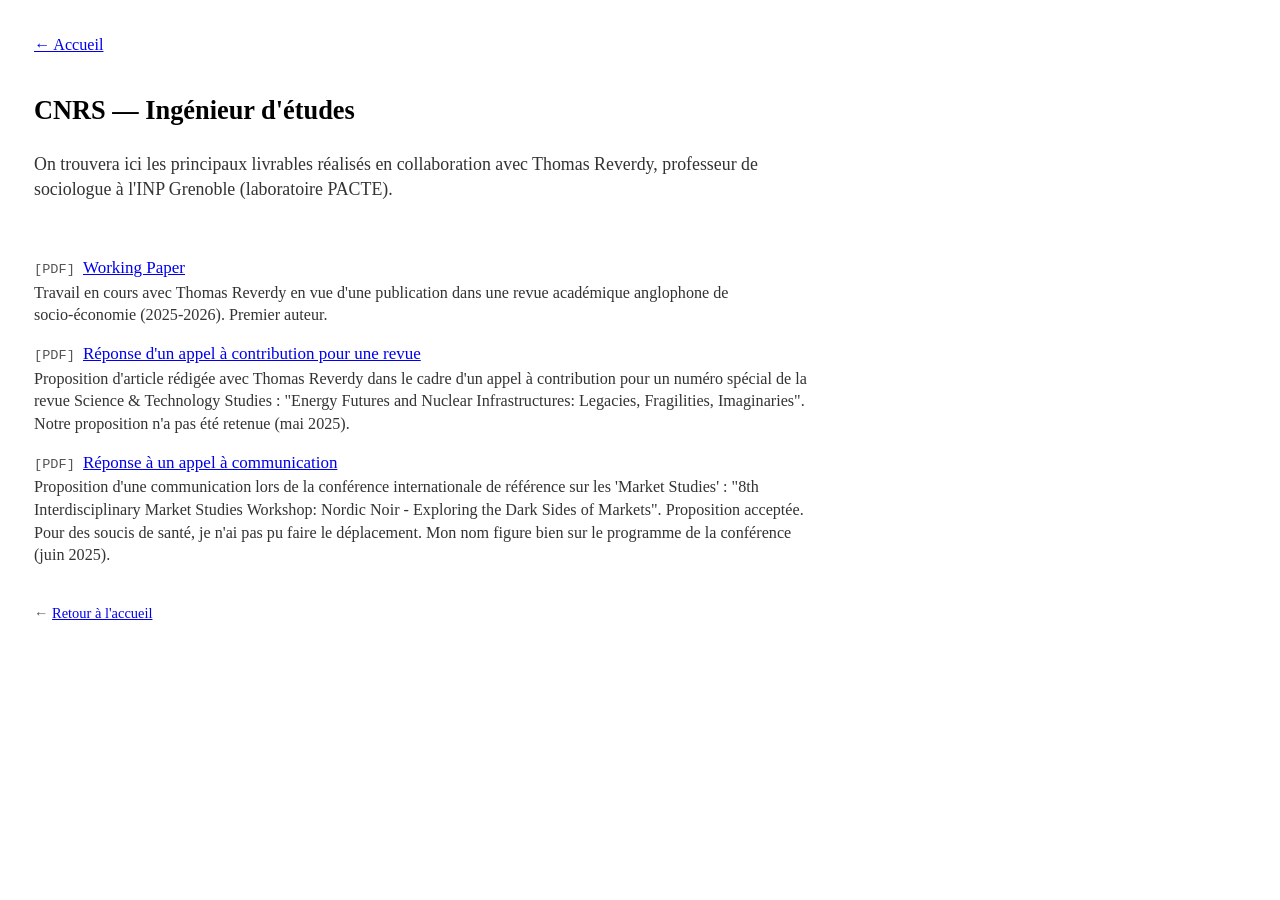
==== cnrs-ie/index.html @ 0bc39fee "Update index.html" ====
<!DOCTYPE html>
<html lang="fr">
<head>
  <meta charset="utf-8">
  <meta name="viewport" content="width=device-width, initial-scale=1">
  <meta name="robots" content="noindex, nofollow">
  <title>CNRS — Ingénieur d'études — Dossier</title>
  <link rel="stylesheet" href="../style.css">
</head>
<body>
  <nav class="back"><a href="../index.html">← Accueil</a></nav>

  <h1>CNRS — Ingénieur d'études</h1>
  <h2>On trouvera ici les principaux livrables réalisés en collaboration avec Thomas Reverdy, professeur de sociologue à l'INP Grenoble (laboratoire PACTE).</h2>
  <br>
  <br>
  <!-- Un <li> par projet. href = sous-dossier contenant un index.html (cf. ehess/n2o-carbone/). -->
  <ul class="tree">
    
    <li>
      <a class="tag">PDF</span><a class="doc" href="working-paper-market-studies.pdf">Working Paper</a><br> 
      <p class="caption">Travail en cours avec Thomas Reverdy en vue d'une publication dans une revue académique anglophone de socio-économie (2025-2026). Premier auteur. </p>
    </li>
    <li>
      <a class="tag">PDF</span><a class="doc" href="call-for-paper-STS-nuclear.pdf">Réponse d'un appel à contribution pour une revue</a><br> 
      <p class="caption">Proposition d'article rédigée avec Thomas Reverdy dans le cadre d'un appel à contribution pour un numéro spécial de la revue Science & Technology Studies : "Energy Futures and Nuclear Infrastructures: Legacies, Fragilities, Imaginaries". Notre proposition n'a pas été retenue (mai 2025).</p>
    </li>
    <li>
      <a class="tag">PDF</span><a class="doc" href="IMSW2025-reverdy-hanine.pdf">Réponse à un appel à communication</a><br> 
      <p class="caption">Proposition d'une communication lors de la conférence internationale de référence sur les 'Market Studies' : "8th Interdisciplinary Market Studies Workshop: Nordic Noir - Exploring the Dark Sides of Markets". Proposition acceptée. Pour des soucis de santé, je n'ai pas pu faire le déplacement. Mon nom figure bien sur le programme de la conférence (juin 2025).</p>
    </li>
  </ul>

  <footer>← <a href="../index.html">Retour à l'accueil</a></footer>
</body>
</html>
---- style.css ----
/* Dossier CNRS IE — feuille de style unique, façon page IMO.
   Times, fond blanc, liens classiques. Modifier ici change tout le site. */

body {
  max-width: 46em;
  margin: 2em 2em 5em;
  font-family: "Times New Roman", Times, serif;
  font-size: 17px;
  line-height: 1.4;
  color: #000;
  background: #fff;
}

a         { color: #0000ee; }
a:visited { color: #551a8b; }

h1 { font-size: 1.55em; font-weight: bold;   margin: 1.4em 0 .5em; }
h2 { font-size: 1.05em; font-weight: normal; color: #333; margin: 1.2em 0 .4em; }

hr { border: 0; border-top: 1px solid #999; margin: 1.4em 0; }

/* En-tête : photo à gauche, nom + titre à droite */
table.header { border-collapse: collapse; margin-bottom: 1em; }
table.header td { vertical-align: top; }
table.header td.photo { width: 1%; padding-right: 1em; }
table.header img { border: 1px solid #000; }
.name  { font-size: 1.3em; font-weight: bold; }
.title { font-weight: bold; }

.lead { margin: .6em 0 1.2em; }

nav.back { margin: 0 0 1.4em; font-size: .95em; }

ul.tree, ul.docs { list-style: none; padding: 0; margin: 0; }
ul.tree > li, ul.docs > li { margin: 0 0 .9em; }
ul.tree a.item, ul.docs a.doc { border: 0; }

.desc, .caption { margin: .1em 0 0; color: #333; font-size: .95em; }

.tag { font-family: "Courier New", monospace; font-size: .8em; color: #555; }
.tag::before { content: "["; }
.tag::after  { content: "] "; }

footer { margin-top: 2.5em; font-size: .85em; color: #555; }
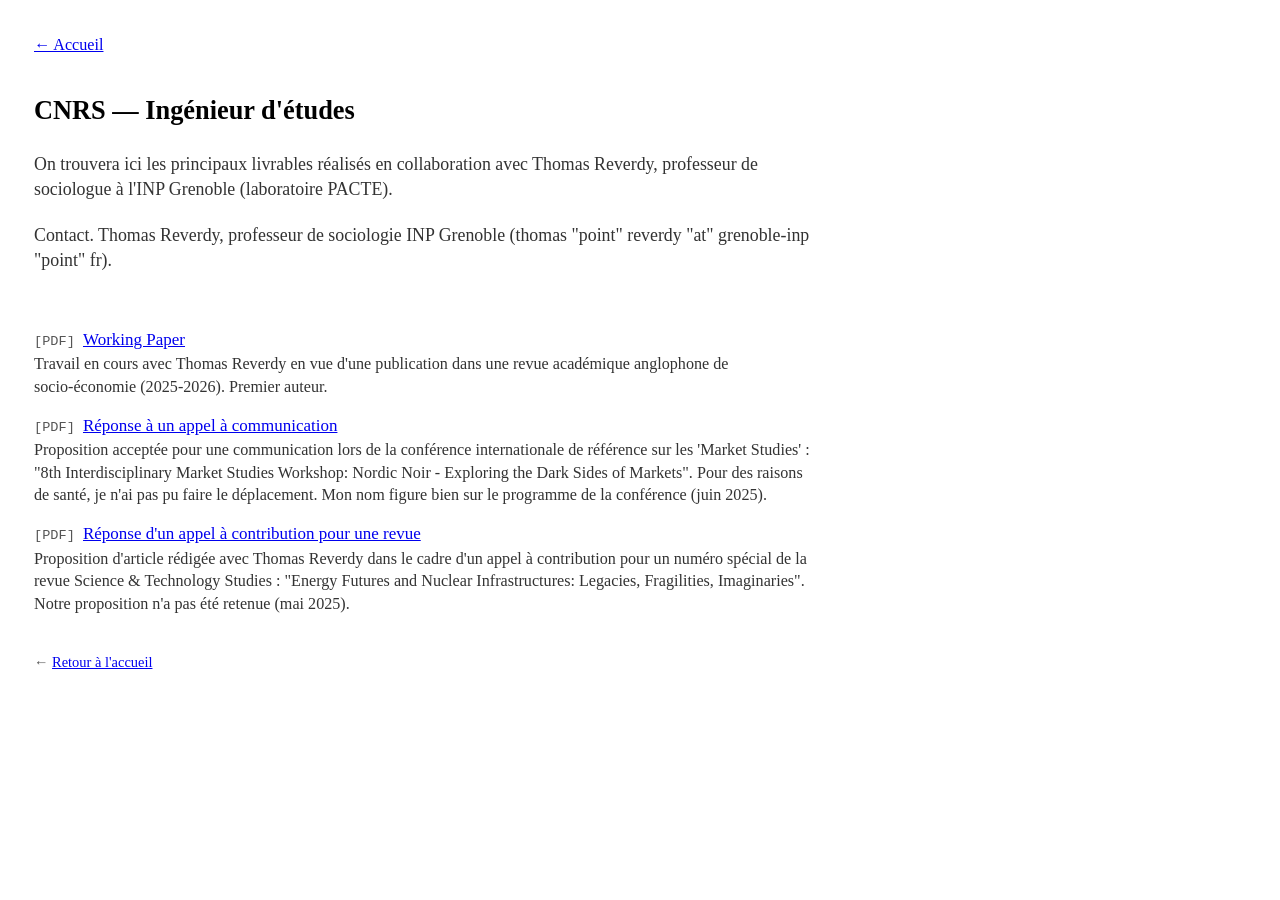
==== commit 0551c2d6: "Update index.html" ====
--- a/cnrs-ie/index.html
+++ b/cnrs-ie/index.html
@@ -12,6 +12,7 @@
 
   <h1>CNRS — Ingénieur d'études</h1>
   <h2>On trouvera ici les principaux livrables réalisés en collaboration avec Thomas Reverdy, professeur de sociologue à l'INP Grenoble (laboratoire PACTE).</h2>
+  <h2>Contact. Thomas Reverdy, professeur de sociologie INP Grenoble (thomas "point" reverdy "at" grenoble-inp "point" fr).</h2>
   <br>
   <br>
   <!-- Un <li> par projet. href = sous-dossier contenant un index.html (cf. ehess/n2o-carbone/). -->
@@ -22,13 +23,14 @@
       <p class="caption">Travail en cours avec Thomas Reverdy en vue d'une publication dans une revue académique anglophone de socio-économie (2025-2026). Premier auteur. </p>
     </li>
     <li>
+      <a class="tag">PDF</span><a class="doc" href="IMSW2025-reverdy-hanine.pdf">Réponse à un appel à communication</a><br> 
+      <p class="caption">Proposition acceptée pour une communication lors de la conférence internationale de référence sur les 'Market Studies' : "8th Interdisciplinary Market Studies Workshop: Nordic Noir - Exploring the Dark Sides of Markets". Pour des raisons de santé, je n'ai pas pu faire le déplacement. Mon nom figure bien sur le programme de la conférence (juin 2025).</p>
+    </li>
+    <li>
       <a class="tag">PDF</span><a class="doc" href="call-for-paper-STS-nuclear.pdf">Réponse d'un appel à contribution pour une revue</a><br> 
       <p class="caption">Proposition d'article rédigée avec Thomas Reverdy dans le cadre d'un appel à contribution pour un numéro spécial de la revue Science & Technology Studies : "Energy Futures and Nuclear Infrastructures: Legacies, Fragilities, Imaginaries". Notre proposition n'a pas été retenue (mai 2025).</p>
     </li>
-    <li>
-      <a class="tag">PDF</span><a class="doc" href="IMSW2025-reverdy-hanine.pdf">Réponse à un appel à communication</a><br> 
-      <p class="caption">Proposition d'une communication lors de la conférence internationale de référence sur les 'Market Studies' : "8th Interdisciplinary Market Studies Workshop: Nordic Noir - Exploring the Dark Sides of Markets". Proposition acceptée. Pour des soucis de santé, je n'ai pas pu faire le déplacement. Mon nom figure bien sur le programme de la conférence (juin 2025).</p>
-    </li>
+    
   </ul>
 
   <footer>← <a href="../index.html">Retour à l'accueil</a></footer>
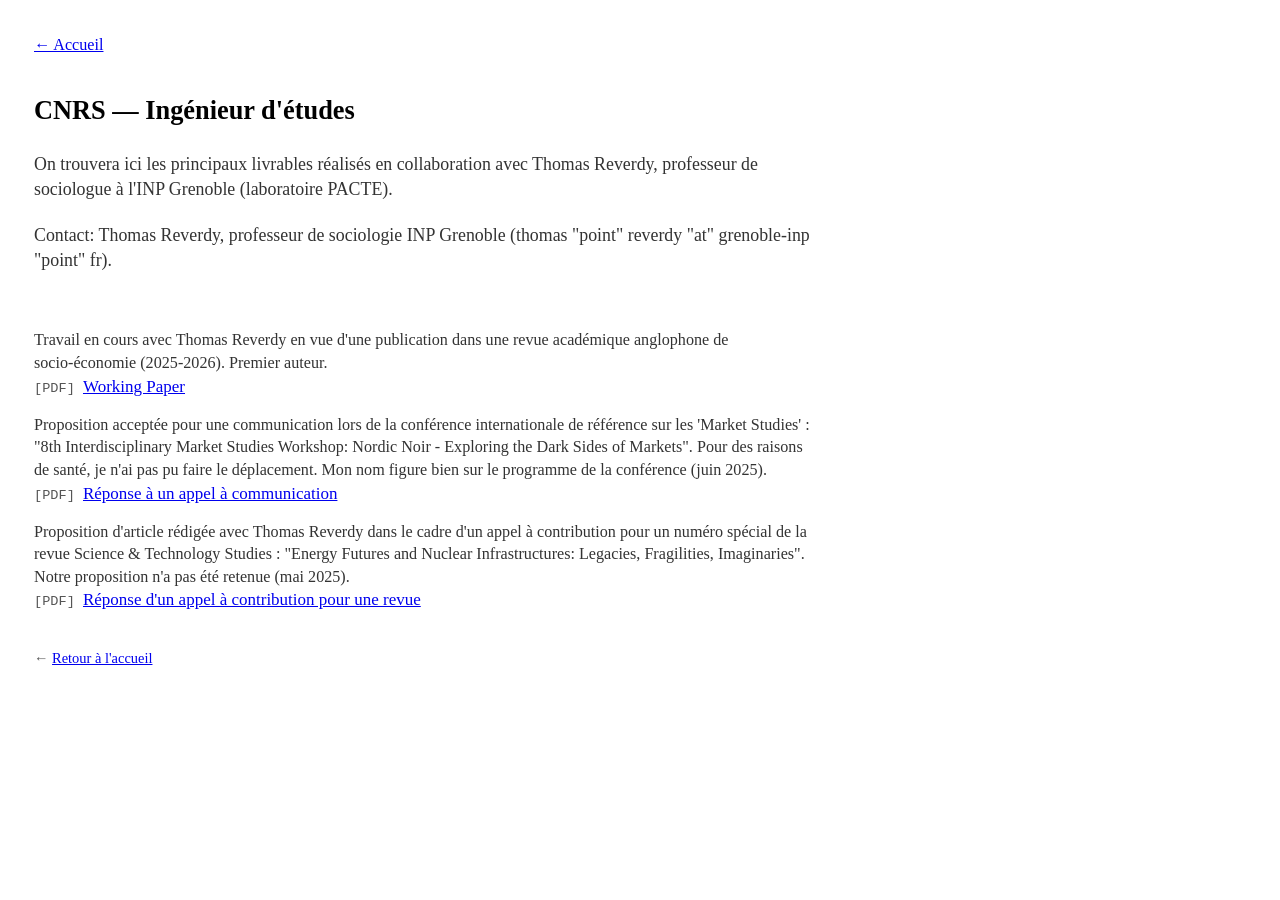
==== commit a96a7996: "Update index.html" ====
--- a/cnrs-ie/index.html
+++ b/cnrs-ie/index.html
@@ -12,23 +12,23 @@
 
   <h1>CNRS — Ingénieur d'études</h1>
   <h2>On trouvera ici les principaux livrables réalisés en collaboration avec Thomas Reverdy, professeur de sociologue à l'INP Grenoble (laboratoire PACTE).</h2>
-  <h2>Contact. Thomas Reverdy, professeur de sociologie INP Grenoble (thomas "point" reverdy "at" grenoble-inp "point" fr).</h2>
+  <h2>Contact: Thomas Reverdy, professeur de sociologie INP Grenoble (thomas "point" reverdy "at" grenoble-inp "point" fr).</h2>
   <br>
   <br>
   <!-- Un <li> par projet. href = sous-dossier contenant un index.html (cf. ehess/n2o-carbone/). -->
   <ul class="tree">
     
     <li>
+      <p class="caption">Travail en cours avec Thomas Reverdy en vue d'une publication dans une revue académique anglophone de socio-économie (2025-2026). Premier auteur. </p>
       <a class="tag">PDF</span><a class="doc" href="working-paper-market-studies.pdf">Working Paper</a><br> 
-      <p class="caption">Travail en cours avec Thomas Reverdy en vue d'une publication dans une revue académique anglophone de socio-économie (2025-2026). Premier auteur. </p>
     </li>
     <li>
+      <p class="caption">Proposition acceptée pour une communication lors de la conférence internationale de référence sur les 'Market Studies' : "8th Interdisciplinary Market Studies Workshop: Nordic Noir - Exploring the Dark Sides of Markets". Pour des raisons de santé, je n'ai pas pu faire le déplacement. Mon nom figure bien sur le programme de la conférence (juin 2025).</p>
       <a class="tag">PDF</span><a class="doc" href="IMSW2025-reverdy-hanine.pdf">Réponse à un appel à communication</a><br> 
-      <p class="caption">Proposition acceptée pour une communication lors de la conférence internationale de référence sur les 'Market Studies' : "8th Interdisciplinary Market Studies Workshop: Nordic Noir - Exploring the Dark Sides of Markets". Pour des raisons de santé, je n'ai pas pu faire le déplacement. Mon nom figure bien sur le programme de la conférence (juin 2025).</p>
     </li>
     <li>
+      <p class="caption">Proposition d'article rédigée avec Thomas Reverdy dans le cadre d'un appel à contribution pour un numéro spécial de la revue Science & Technology Studies : "Energy Futures and Nuclear Infrastructures: Legacies, Fragilities, Imaginaries". Notre proposition n'a pas été retenue (mai 2025).</p>
       <a class="tag">PDF</span><a class="doc" href="call-for-paper-STS-nuclear.pdf">Réponse d'un appel à contribution pour une revue</a><br> 
-      <p class="caption">Proposition d'article rédigée avec Thomas Reverdy dans le cadre d'un appel à contribution pour un numéro spécial de la revue Science & Technology Studies : "Energy Futures and Nuclear Infrastructures: Legacies, Fragilities, Imaginaries". Notre proposition n'a pas été retenue (mai 2025).</p>
     </li>
     
   </ul>
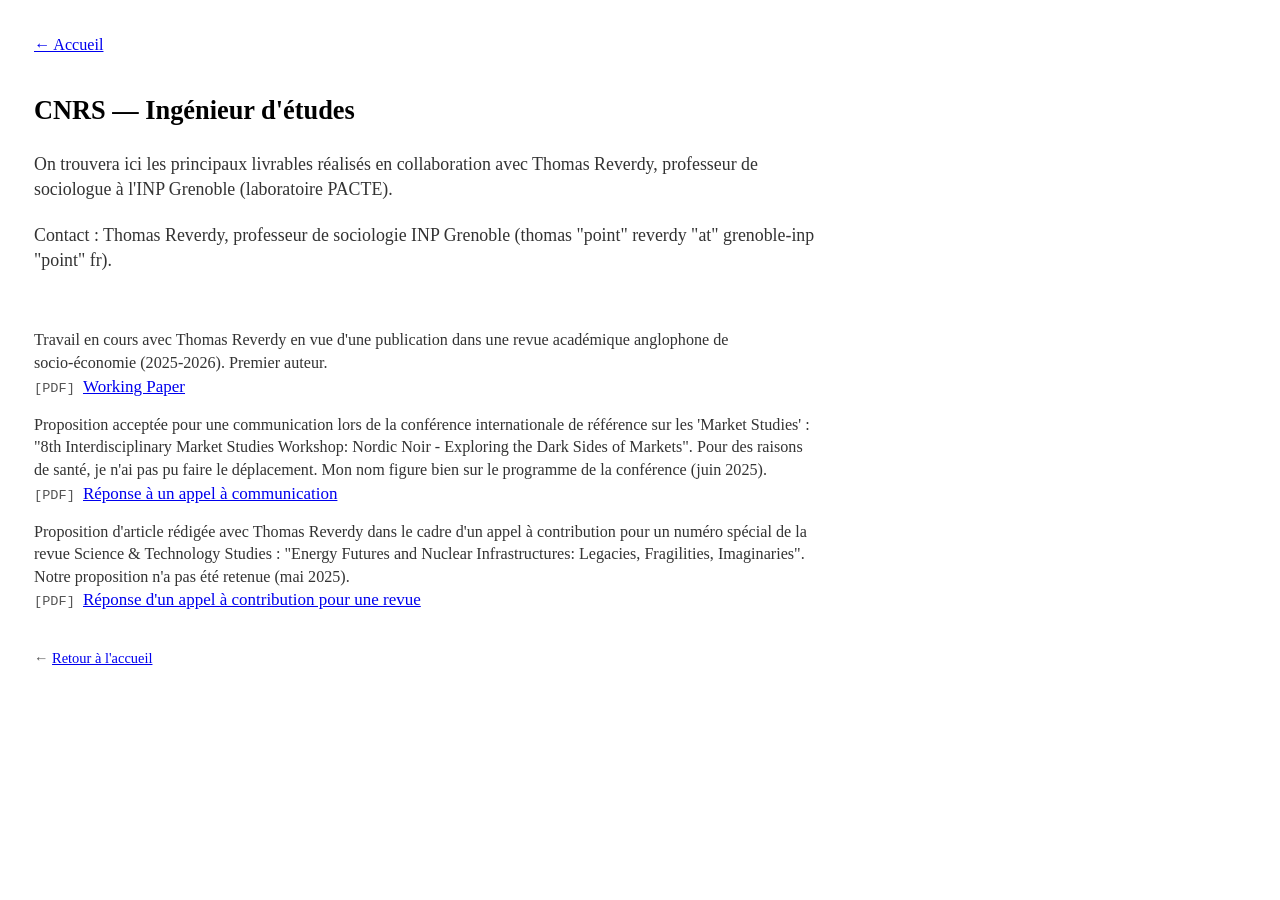
==== commit 442128cd: "Update index.html" ====
--- a/cnrs-ie/index.html
+++ b/cnrs-ie/index.html
@@ -12,7 +12,7 @@
 
   <h1>CNRS — Ingénieur d'études</h1>
   <h2>On trouvera ici les principaux livrables réalisés en collaboration avec Thomas Reverdy, professeur de sociologue à l'INP Grenoble (laboratoire PACTE).</h2>
-  <h2>Contact: Thomas Reverdy, professeur de sociologie INP Grenoble (thomas "point" reverdy "at" grenoble-inp "point" fr).</h2>
+  <h2>Contact : Thomas Reverdy, professeur de sociologie INP Grenoble (thomas "point" reverdy "at" grenoble-inp "point" fr).</h2>
   <br>
   <br>
   <!-- Un <li> par projet. href = sous-dossier contenant un index.html (cf. ehess/n2o-carbone/). -->
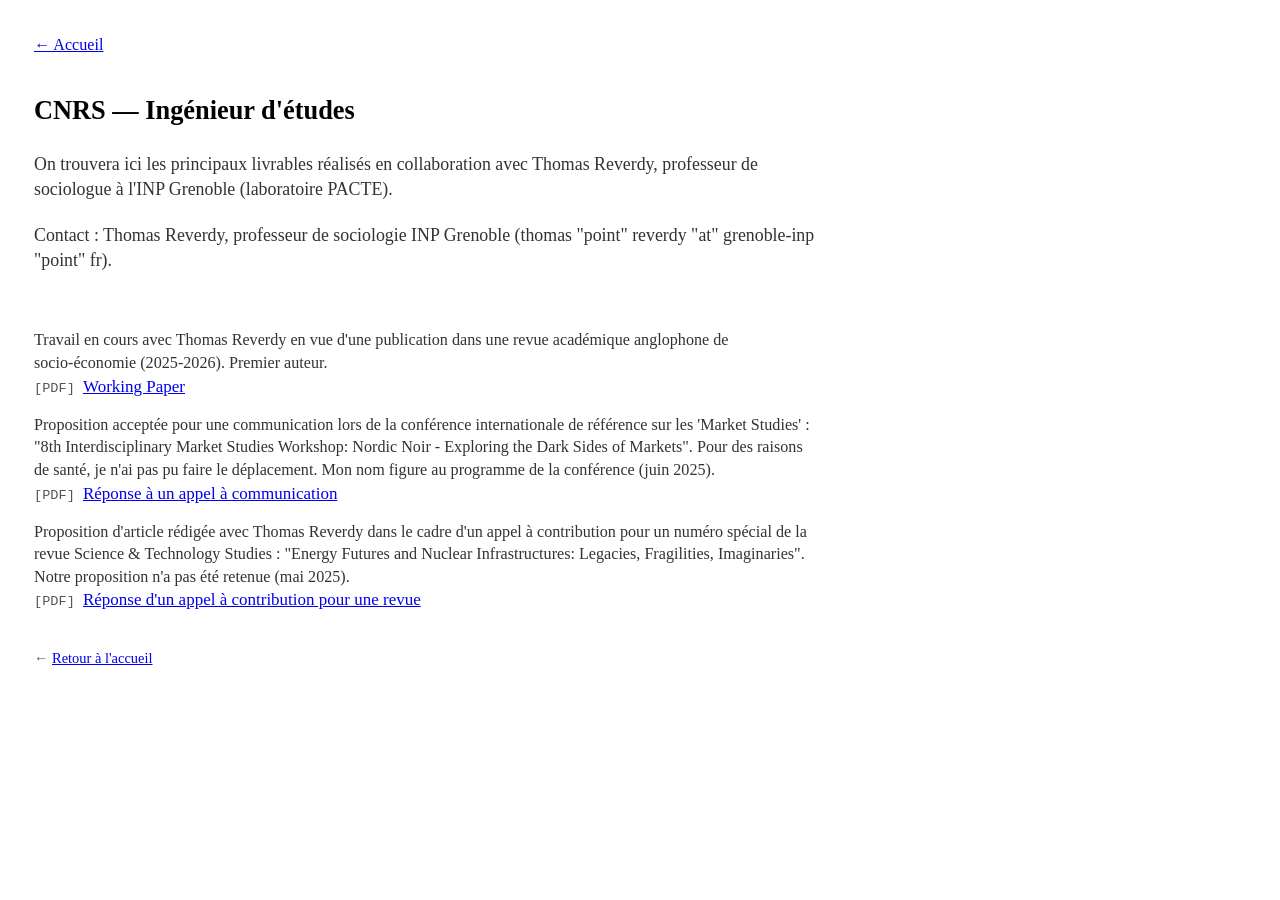
==== commit 534ab435: "Update index.html" ====
--- a/cnrs-ie/index.html
+++ b/cnrs-ie/index.html
@@ -23,7 +23,7 @@
       <a class="tag">PDF</span><a class="doc" href="working-paper-market-studies.pdf">Working Paper</a><br> 
     </li>
     <li>
-      <p class="caption">Proposition acceptée pour une communication lors de la conférence internationale de référence sur les 'Market Studies' : "8th Interdisciplinary Market Studies Workshop: Nordic Noir - Exploring the Dark Sides of Markets". Pour des raisons de santé, je n'ai pas pu faire le déplacement. Mon nom figure bien sur le programme de la conférence (juin 2025).</p>
+      <p class="caption">Proposition acceptée pour une communication lors de la conférence internationale de référence sur les 'Market Studies' : "8th Interdisciplinary Market Studies Workshop: Nordic Noir - Exploring the Dark Sides of Markets". Pour des raisons de santé, je n'ai pas pu faire le déplacement. Mon nom figure au programme de la conférence (juin 2025).</p>
       <a class="tag">PDF</span><a class="doc" href="IMSW2025-reverdy-hanine.pdf">Réponse à un appel à communication</a><br> 
     </li>
     <li>
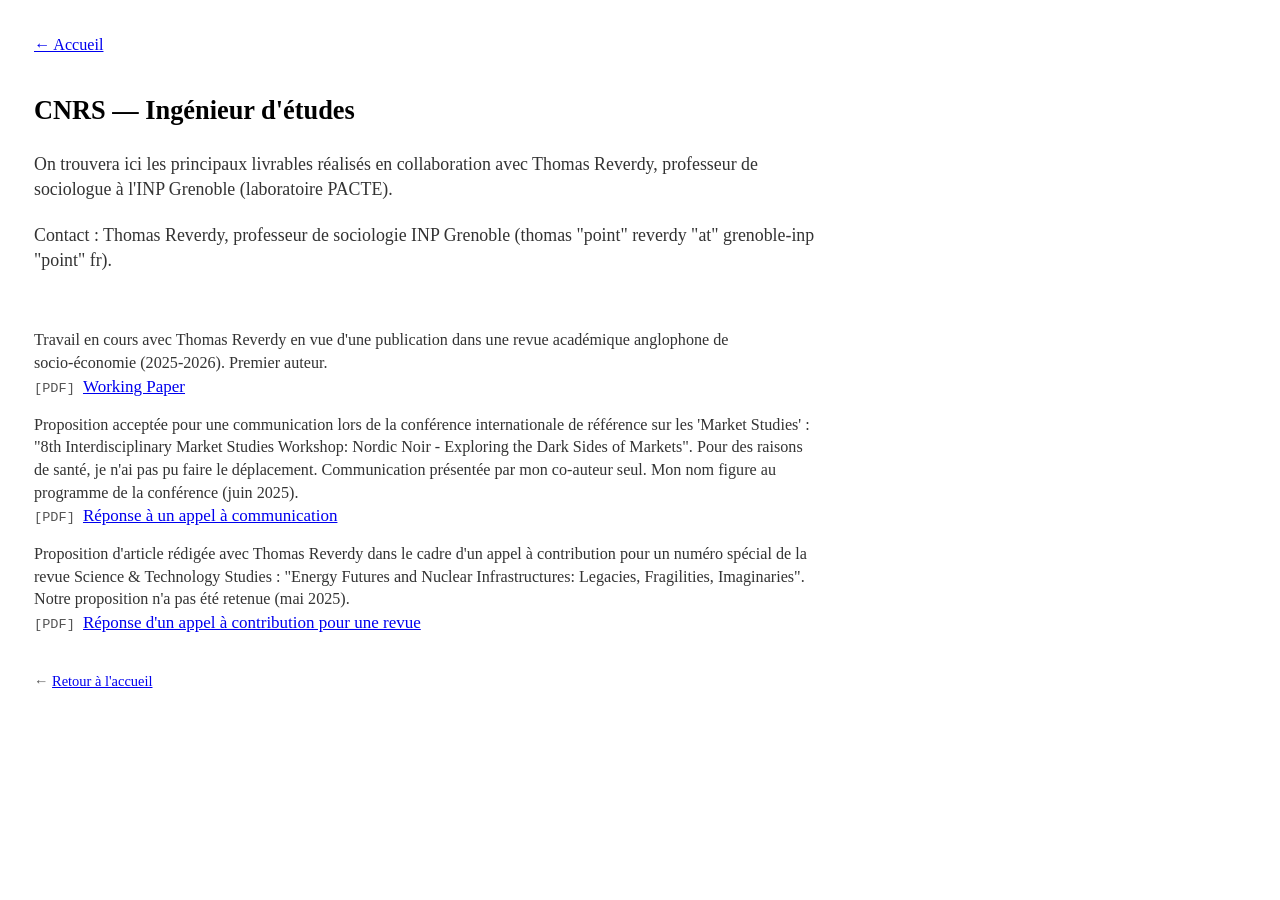
==== commit 0675feb1: "Update index.html" ====
--- a/cnrs-ie/index.html
+++ b/cnrs-ie/index.html
@@ -23,12 +23,12 @@
       <a class="tag">PDF</span><a class="doc" href="working-paper-market-studies.pdf">Working Paper</a><br> 
     </li>
     <li>
-      <p class="caption">Proposition acceptée pour une communication lors de la conférence internationale de référence sur les 'Market Studies' : "8th Interdisciplinary Market Studies Workshop: Nordic Noir - Exploring the Dark Sides of Markets". Pour des raisons de santé, je n'ai pas pu faire le déplacement. Mon nom figure au programme de la conférence (juin 2025).</p>
-      <a class="tag">PDF</span><a class="doc" href="IMSW2025-reverdy-hanine.pdf">Réponse à un appel à communication</a><br> 
+      <p class="caption">Proposition acceptée pour une communication lors de la conférence internationale de référence sur les 'Market Studies' : "8th Interdisciplinary Market Studies Workshop: Nordic Noir - Exploring the Dark Sides of Markets". Pour des raisons de santé, je n'ai pas pu faire le déplacement. Communication présentée par mon co-auteur seul. Mon nom figure au programme de la conférence (juin 2025).</p>
+      <a class="tag">PDF</span><a class="doc" href="imsw2025-reverdy-hanine.pdf">Réponse à un appel à communication</a><br> 
     </li>
     <li>
       <p class="caption">Proposition d'article rédigée avec Thomas Reverdy dans le cadre d'un appel à contribution pour un numéro spécial de la revue Science & Technology Studies : "Energy Futures and Nuclear Infrastructures: Legacies, Fragilities, Imaginaries". Notre proposition n'a pas été retenue (mai 2025).</p>
-      <a class="tag">PDF</span><a class="doc" href="call-for-paper-STS-nuclear.pdf">Réponse d'un appel à contribution pour une revue</a><br> 
+      <a class="tag">PDF</span><a class="doc" href="call-for-paper-sts-nuclear.pdf">Réponse d'un appel à contribution pour une revue</a><br> 
     </li>
     
   </ul>
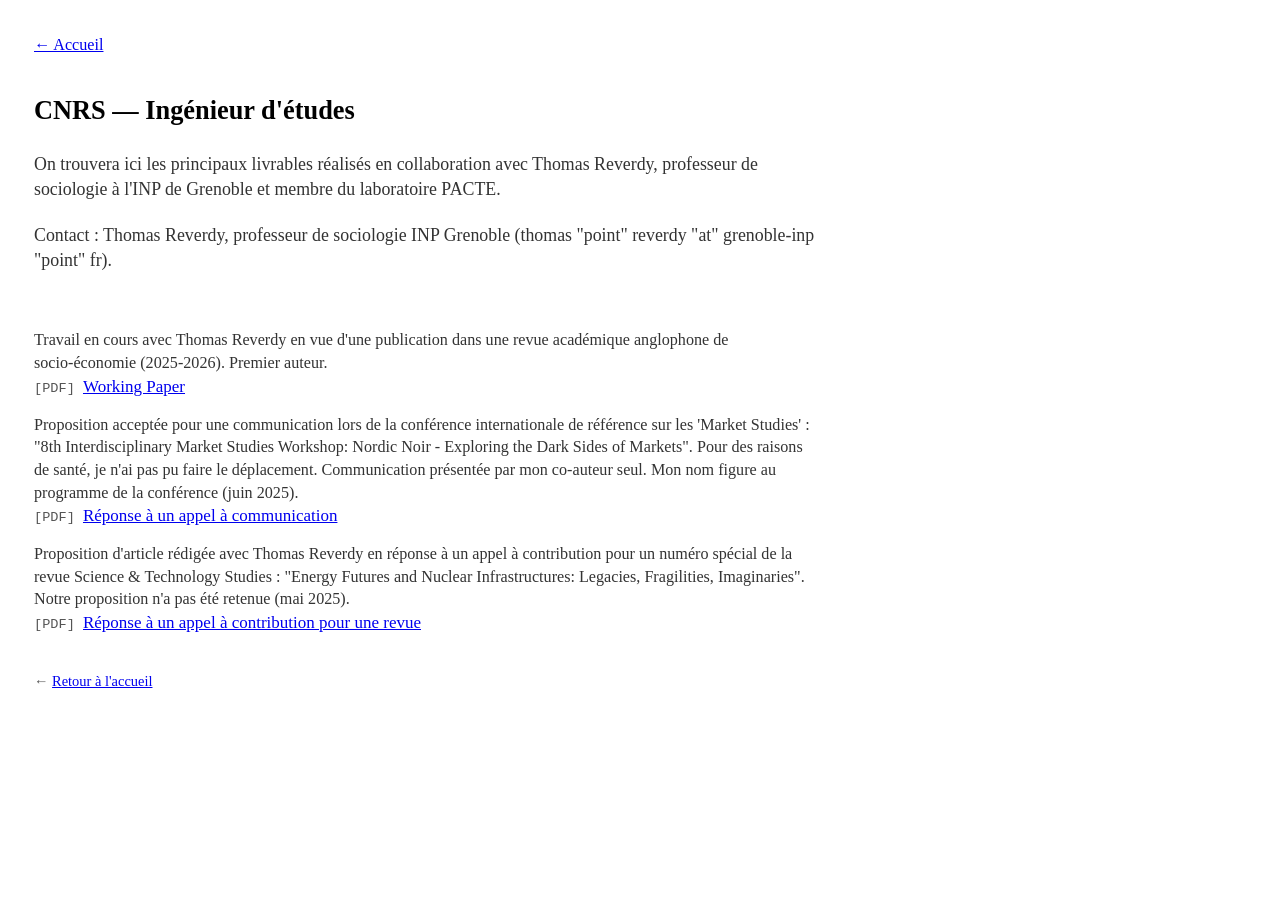
==== commit 84f1402c: "Update index.html" ====
--- a/cnrs-ie/index.html
+++ b/cnrs-ie/index.html
@@ -11,7 +11,7 @@
   <nav class="back"><a href="../index.html">← Accueil</a></nav>
 
   <h1>CNRS — Ingénieur d'études</h1>
-  <h2>On trouvera ici les principaux livrables réalisés en collaboration avec Thomas Reverdy, professeur de sociologue à l'INP Grenoble (laboratoire PACTE).</h2>
+  <h2>On trouvera ici les principaux livrables réalisés en collaboration avec Thomas Reverdy, professeur de sociologie à l'INP de Grenoble et membre du laboratoire PACTE.</h2>
   <h2>Contact : Thomas Reverdy, professeur de sociologie INP Grenoble (thomas "point" reverdy "at" grenoble-inp "point" fr).</h2>
   <br>
   <br>
@@ -27,8 +27,8 @@
       <a class="tag">PDF</span><a class="doc" href="imsw2025-reverdy-hanine.pdf">Réponse à un appel à communication</a><br> 
     </li>
     <li>
-      <p class="caption">Proposition d'article rédigée avec Thomas Reverdy dans le cadre d'un appel à contribution pour un numéro spécial de la revue Science & Technology Studies : "Energy Futures and Nuclear Infrastructures: Legacies, Fragilities, Imaginaries". Notre proposition n'a pas été retenue (mai 2025).</p>
-      <a class="tag">PDF</span><a class="doc" href="call-for-paper-sts-nuclear.pdf">Réponse d'un appel à contribution pour une revue</a><br> 
+      <p class="caption">Proposition d'article rédigée avec Thomas Reverdy en réponse à un appel à contribution pour un numéro spécial de la revue Science & Technology Studies : "Energy Futures and Nuclear Infrastructures: Legacies, Fragilities, Imaginaries". Notre proposition n'a pas été retenue (mai 2025).</p>
+      <a class="tag">PDF</span><a class="doc" href="call-for-paper-sts-nuclear.pdf">Réponse à un appel à contribution pour une revue</a><br> 
     </li>
     
   </ul>
